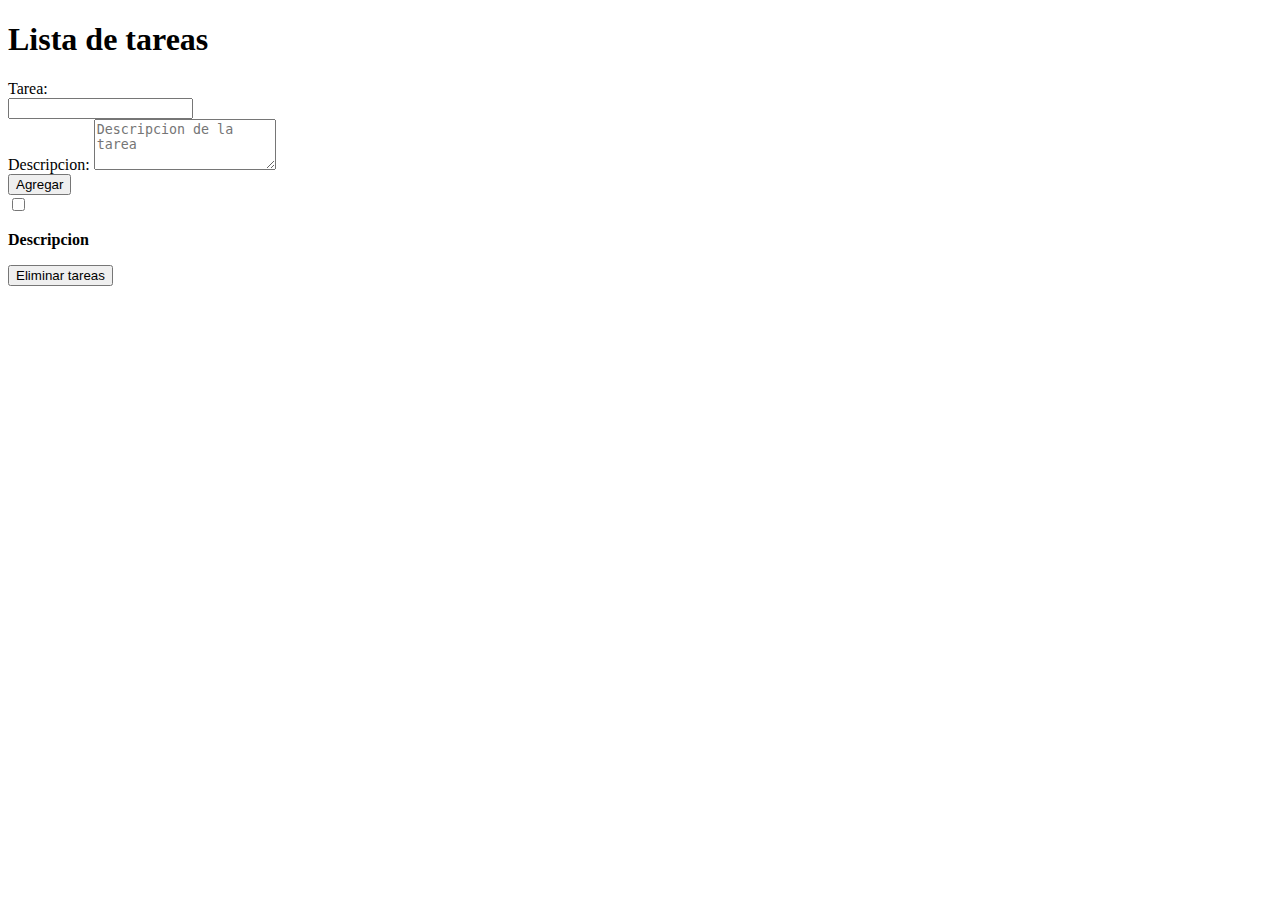
==== index.html @ c84f0d8a "html" ====
<!DOCTYPE html>
<html lang="en">
<head>
    <meta charset="UTF-8">
    <title></title>
    <link rel="stylesheet" href="css/bootstrap.min.css">
</head>
<body>
  <div ng-app="ListaDeTareas" ng-controller="listadetareasCtrl">
    <div class="col-md-4 col-md-offset-4">
      <div class="page-header">
              <h1>Lista de tareas</h1>
       </div>

            <form class="form-horizontal" ng-submit='agregarTarea()'>
               <div class="form-group">
                 <label for="texttarea" class="control-label col-md-2">Tarea:</label>
                    <div class="col-md-10">
                      <input type="text" ng-model="texttarea" class="form-control" required/>
                    </div>
                </div>

                <div class="form-group">
                  <label for="textDescripcion" class="control-label col-md-2">Descripcion:</label>
                  <textarea ng-model='textDescripcion' class="form-control" rows="3" placeholder='Descripcion de la tarea' ></textarea>
                </div>
            </form>

            <button class="btn btn-primary"  ng-click="agregarTarea()">Agregar</button>

            <div ng-repeat="i in arregloDeTareas">
                <input type="checkbox" ng-model="i.elementSeleccionado"> 
                <span ng-bind="i.textoTarea"></span>
                 <p><strong>Descripcion</strong></p>
                <span ng-bind="i.textoDescripcion"></span>
            </div>

            <button class="btn btn-danger" ng-click="eliminarTarea()">Eliminar tareas</button>
    </div>
  </div>
    <script src="util/jquery-2.1.4.js"></script>     
    <script src="util/bootstrap.min.js"></script>
    <script src="util/angular.min.js"></script>
    <script src="js/localStorageAngular.min.js"></script>
    <script src="js/logicAngular.js"></script>
</body>
</html>
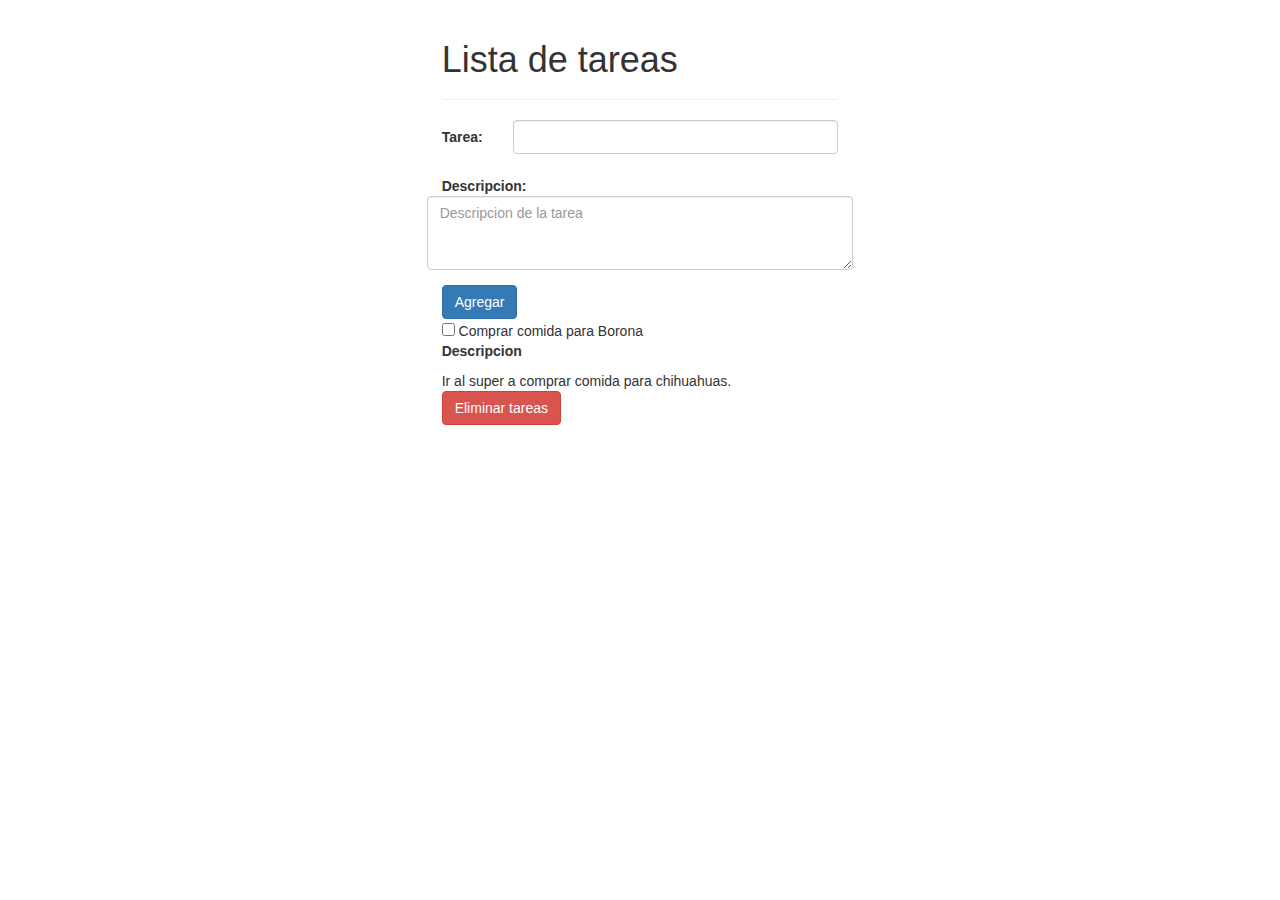
==== commit 7221370b: "Separación de Archivos y Router" ====
--- a/index.html
+++ b/index.html
@@ -1,49 +1,53 @@
-<!DOCTYPE html>
-<html lang="en">
-<head>
-    <meta charset="UTF-8">
-    <title></title>
-    <link rel="stylesheet" href="css/bootstrap.min.css">
-</head>
-<body>
-  <div ng-app="ListaDeTareas" ng-controller="listadetareasCtrl">
-    <div class="col-md-4 col-md-offset-4">
-      <div class="page-header">
-              <h1>Lista de tareas</h1>
-       </div>
-
-            <form class="form-horizontal" ng-submit='agregarTarea()'>
-               <div class="form-group">
-                 <label for="texttarea" class="control-label col-md-2">Tarea:</label>
-                    <div class="col-md-10">
-                      <input type="text" ng-model="texttarea" class="form-control" required/>
-                    </div>
-                </div>
-
-                <div class="form-group">
-                  <label for="textDescripcion" class="control-label col-md-2">Descripcion:</label>
-                  <textarea ng-model='textDescripcion' class="form-control" rows="3" placeholder='Descripcion de la tarea' ></textarea>
-                </div>
-            </form>
-
-            <button class="btn btn-primary"  ng-click="agregarTarea()">Agregar</button>
-
-            <div ng-repeat="i in arregloDeTareas">
-                <input type="checkbox" ng-model="i.elementSeleccionado"> 
-                <span ng-bind="i.textoTarea"></span>
-                 <p><strong>Descripcion</strong></p>
-                <span ng-bind="i.textoDescripcion"></span>
-            </div>
-
-            <button class="btn btn-danger" ng-click="eliminarTarea()">Eliminar tareas</button>
-    </div>
-  </div>
-    <script src="util/jquery-2.1.4.js"></script>     
-    <script src="util/bootstrap.min.js"></script>
-    <script src="util/angular.min.js"></script>
-    <script src="js/localStorageAngular.min.js"></script>
-    <script src="js/logicAngular.js"></script>
-</body>
-</html>
-
-
+<!DOCTYPE html>
+<html lang="en" ng-app="ListaDeTareas">
+<head>
+    <meta charset="UTF-8">
+    <title></title>
+    <link rel="stylesheet" href="css/bootstrap.min.css">
+</head>
+<body>
+  <div ng-view>
+    <!--<div class="col-md-4 col-md-offset-4">
+      <div class="page-header">
+            <h1>Lista de tareas</h1>
+            <h1>Hola {{userName}}</h1>
+       </div>
+
+            <form class="form-horizontal" ng-submit='agregarTarea()'>
+               <div class="form-group">
+                 <label for="texttarea" class="control-label col-md-2">Tarea:</label>
+                    <div class="col-md-10">
+                      <input type="text" ng-model="texttarea" class="form-control" required/>
+                    </div>
+                </div>
+
+                <div class="form-group">
+                  <label for="textDescripcion" class="control-label col-md-2">Descripcion:</label>
+                  <textarea ng-model='textDescripcion' class="form-control" rows="3" placeholder='Descripcion de la tarea' ></textarea>
+                </div>
+            </form>
+
+            <button class="btn btn-primary"  ng-click="agregarTarea()">Agregar</button>
+
+            <div ng-repeat="i in arregloDeTareas">
+                <input type="checkbox" ng-model="i.elementSeleccionado"> 
+                <span ng-bind="i.textoTarea"></span>
+                 <p><strong>Descripcion</strong></p>
+                <span ng-bind="i.textoDescripcion"></span>
+            </div>
+
+            <button class="btn btn-danger" ng-click="eliminarTarea()">Eliminar tareas</button>
+    </div>-->
+  </div>
+    <script src="util/jquery-2.1.4.js"></script>     
+    <script src="util/bootstrap.min.js"></script>
+    <script src="util/angular.min.js"></script>
+    <script type="text/javascript" src="util/angular-route.min.js"></script>
+    <script src="js/localStorageAngular.min.js"></script>
+    <script src="js/controllers/controller1.js"></script>
+    <script src="js/services/service1.js"></script>
+    <script src="js/app.js"></script>
+</body>
+</html>
+
+
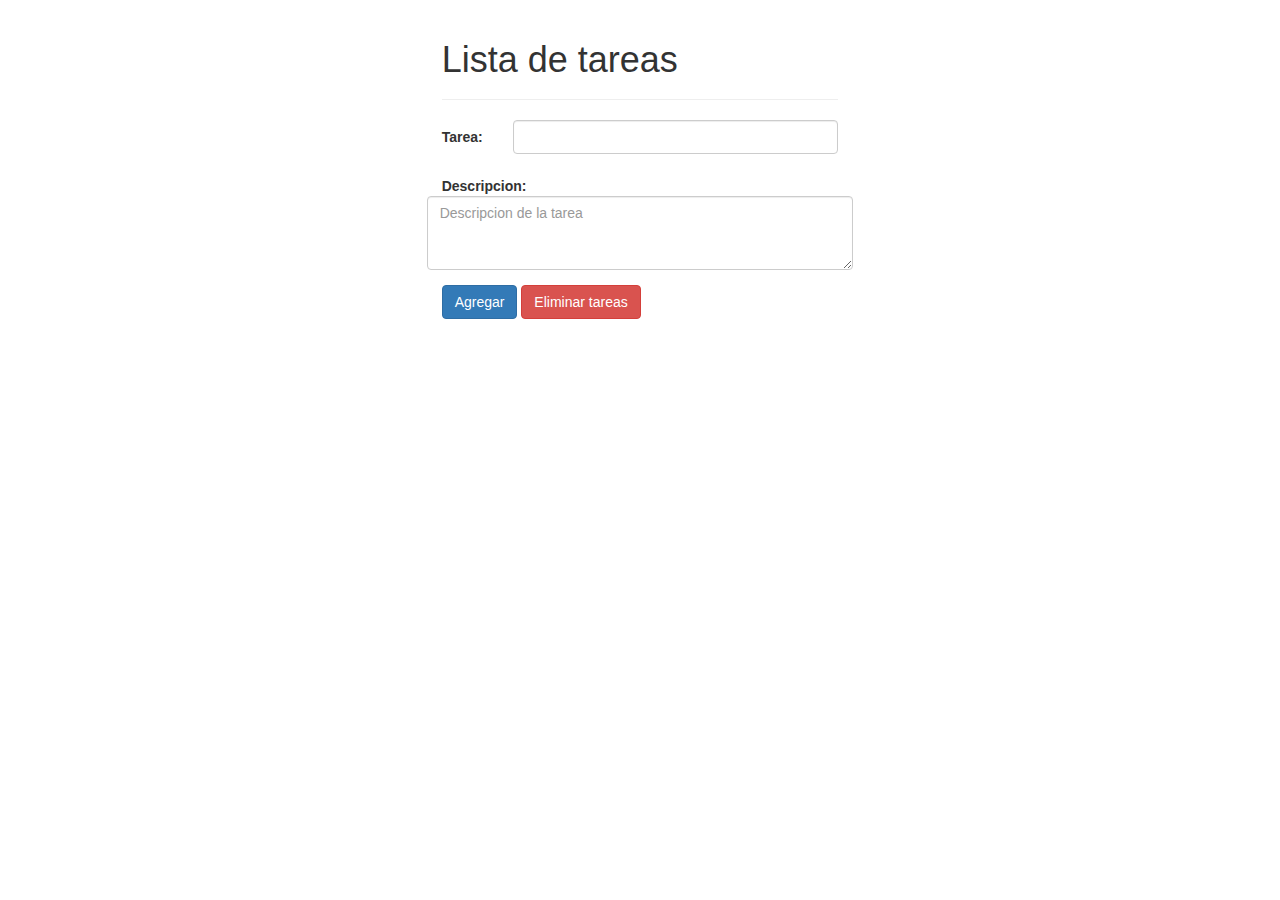
==== commit f30eb181: "Agregué el template para los detalles" ====
--- a/index.html
+++ b/index.html
@@ -7,37 +7,6 @@
 </head>
 <body>
   <div ng-view>
-    <!--<div class="col-md-4 col-md-offset-4">
-      <div class="page-header">
-            <h1>Lista de tareas</h1>
-            <h1>Hola {{userName}}</h1>
-       </div>
-
-            <form class="form-horizontal" ng-submit='agregarTarea()'>
-               <div class="form-group">
-                 <label for="texttarea" class="control-label col-md-2">Tarea:</label>
-                    <div class="col-md-10">
-                      <input type="text" ng-model="texttarea" class="form-control" required/>
-                    </div>
-                </div>
-
-                <div class="form-group">
-                  <label for="textDescripcion" class="control-label col-md-2">Descripcion:</label>
-                  <textarea ng-model='textDescripcion' class="form-control" rows="3" placeholder='Descripcion de la tarea' ></textarea>
-                </div>
-            </form>
-
-            <button class="btn btn-primary"  ng-click="agregarTarea()">Agregar</button>
-
-            <div ng-repeat="i in arregloDeTareas">
-                <input type="checkbox" ng-model="i.elementSeleccionado"> 
-                <span ng-bind="i.textoTarea"></span>
-                 <p><strong>Descripcion</strong></p>
-                <span ng-bind="i.textoDescripcion"></span>
-            </div>
-
-            <button class="btn btn-danger" ng-click="eliminarTarea()">Eliminar tareas</button>
-    </div>-->
   </div>
     <script src="util/jquery-2.1.4.js"></script>     
     <script src="util/bootstrap.min.js"></script>
@@ -45,6 +14,7 @@
     <script type="text/javascript" src="util/angular-route.min.js"></script>
     <script src="js/localStorageAngular.min.js"></script>
     <script src="js/controllers/controller1.js"></script>
+    <script src="js/controllers/controller2.js"></script>
     <script src="js/services/service1.js"></script>
     <script src="js/app.js"></script>
 </body>
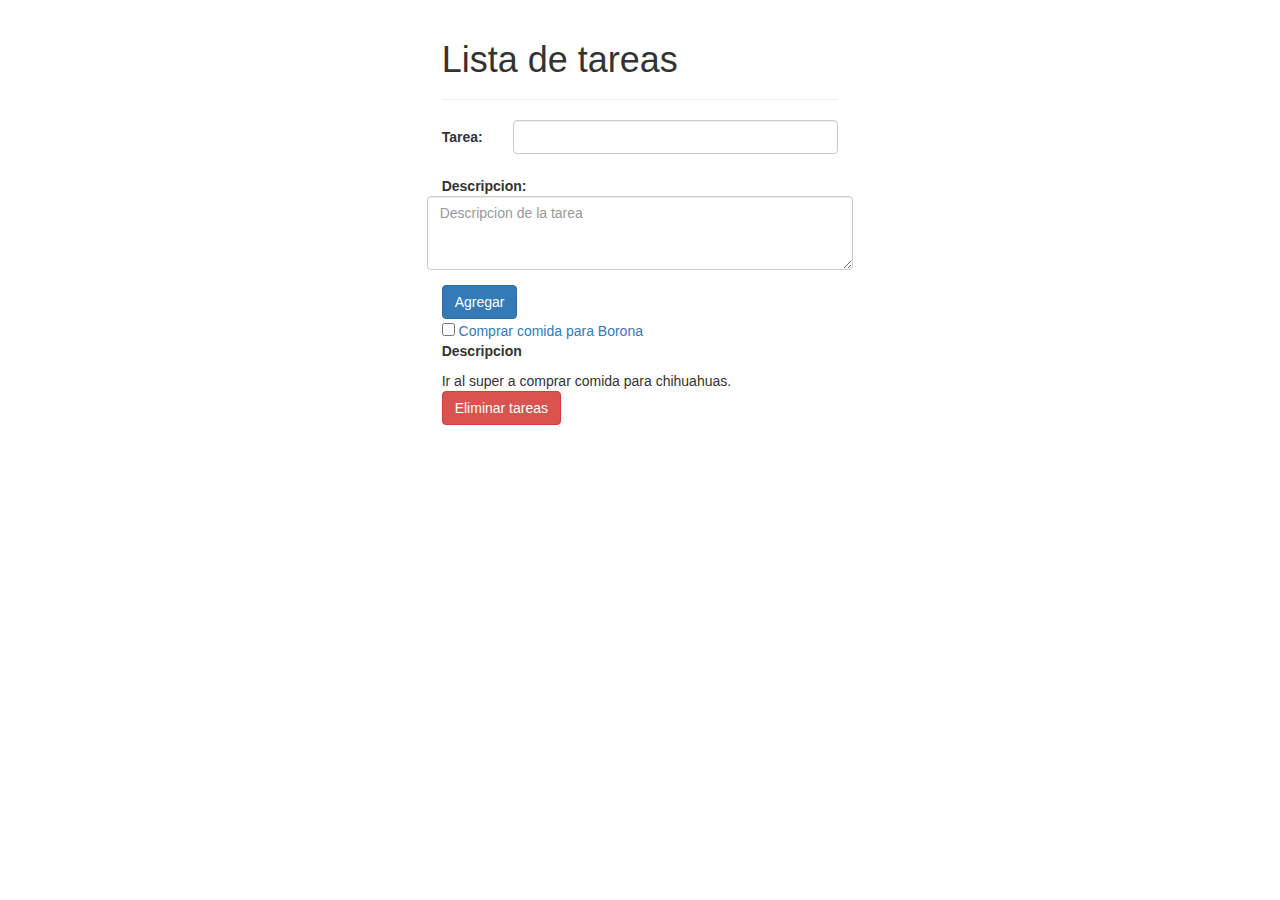
==== commit cf5b9a1b: "cambios en local storage" ====
--- a/index.html
+++ b/index.html
@@ -7,6 +7,7 @@
 </head>
 <body>
   <div ng-view>
+    
   </div>
     <script src="util/jquery-2.1.4.js"></script>     
     <script src="util/bootstrap.min.js"></script>
@@ -14,7 +15,6 @@
     <script type="text/javascript" src="util/angular-route.min.js"></script>
     <script src="js/localStorageAngular.min.js"></script>
     <script src="js/controllers/controller1.js"></script>
-    <script src="js/controllers/controller2.js"></script>
     <script src="js/services/service1.js"></script>
     <script src="js/app.js"></script>
 </body>
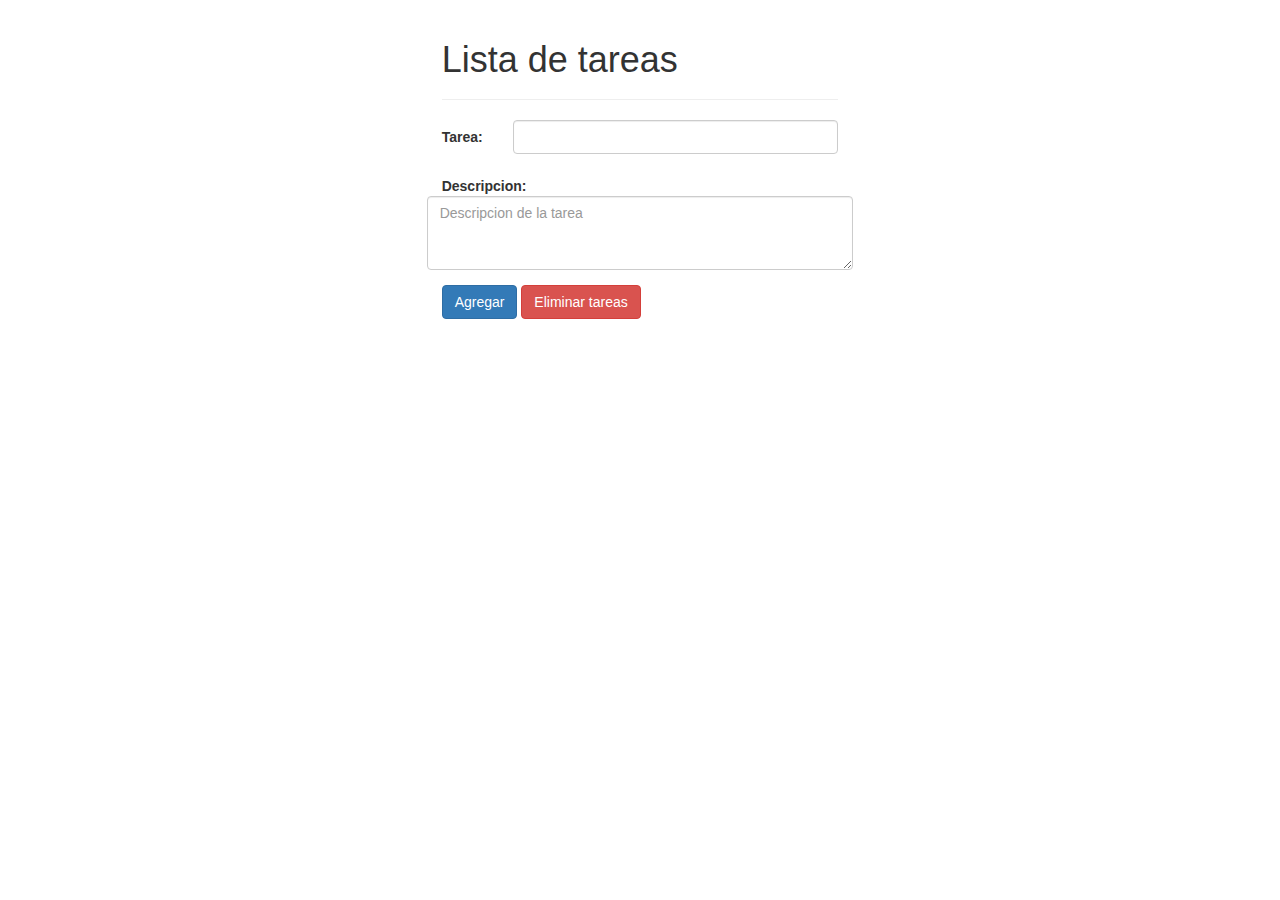
==== commit 0b2d1753: "Merge pull request #3 from mbolanosc/detalles_Btn_Borrar" ====
--- a/index.html
+++ b/index.html
@@ -7,7 +7,6 @@
 </head>
 <body>
   <div ng-view>
-    
   </div>
     <script src="util/jquery-2.1.4.js"></script>     
     <script src="util/bootstrap.min.js"></script>
@@ -15,6 +14,7 @@
     <script type="text/javascript" src="util/angular-route.min.js"></script>
     <script src="js/localStorageAngular.min.js"></script>
     <script src="js/controllers/controller1.js"></script>
+    <script src="js/controllers/controller2.js"></script>
     <script src="js/services/service1.js"></script>
     <script src="js/app.js"></script>
 </body>
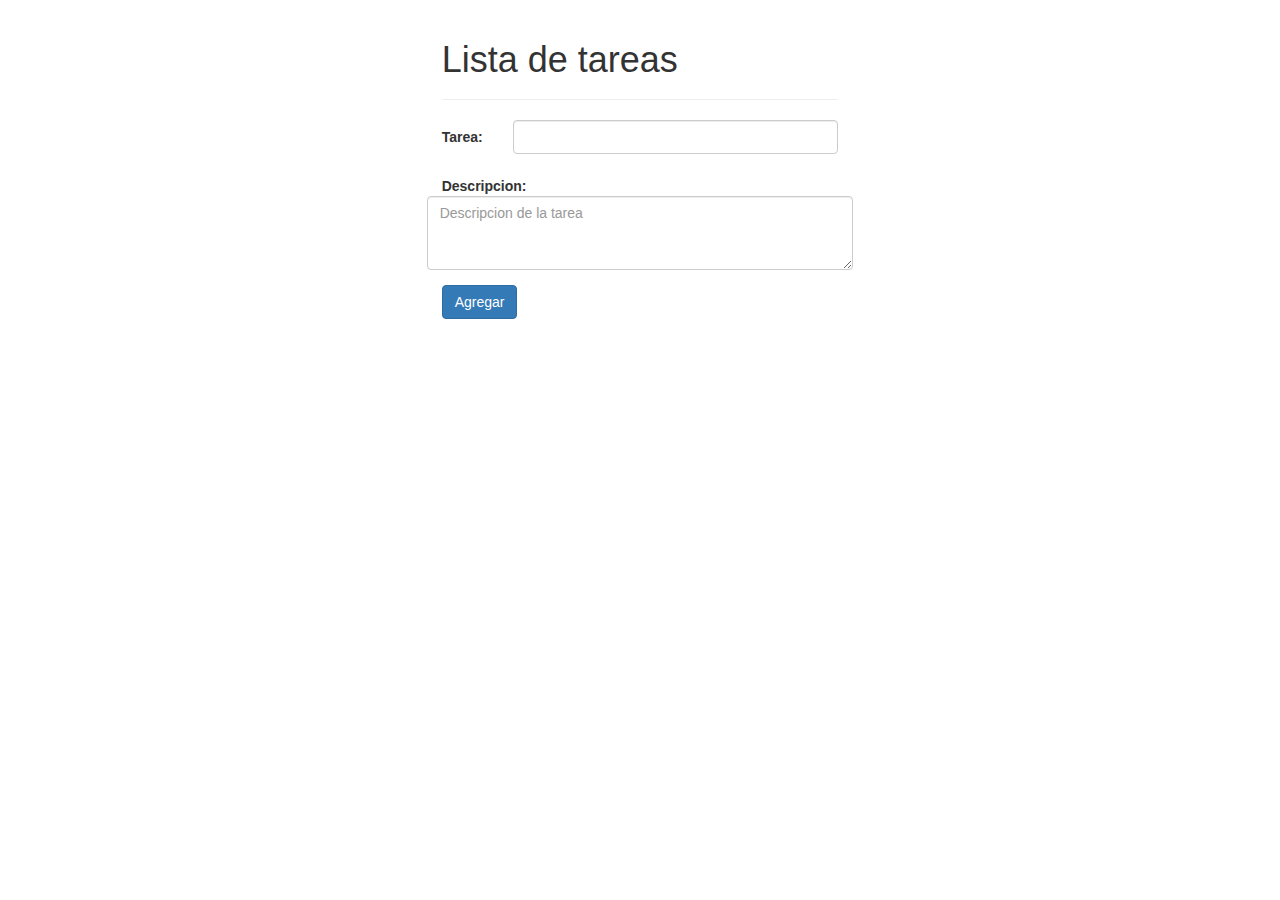
==== commit 52d3be77: "estadoTareasAñadido" ====
--- a/index.html
+++ b/index.html
@@ -4,6 +4,7 @@
     <meta charset="UTF-8">
     <title></title>
     <link rel="stylesheet" href="css/bootstrap.min.css">
+    <style>.done{text-decoration: line-through;color: #ccc;}</style>
 </head>
 <body>
   <div ng-view>
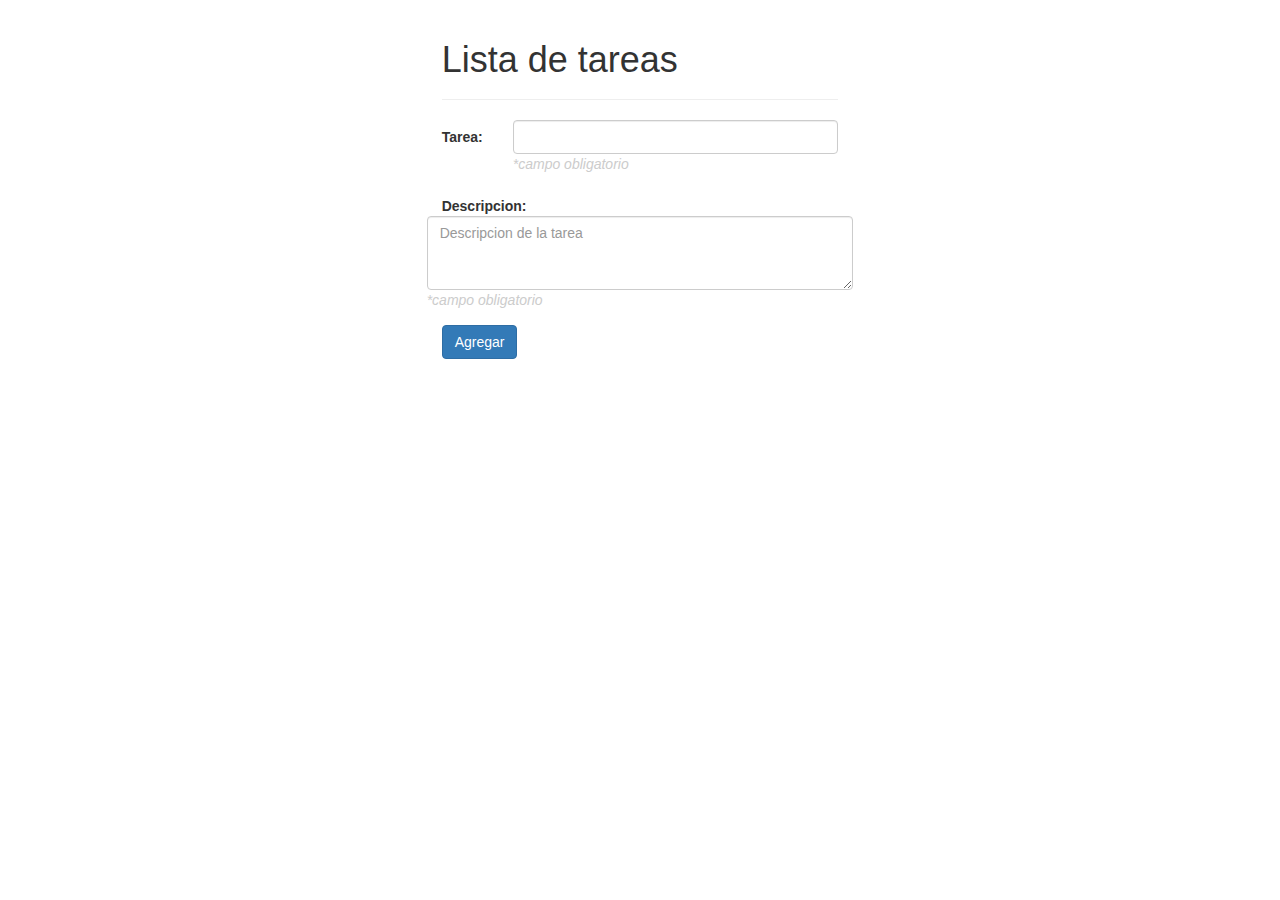
==== commit bea1ab8d: "validaciones" ====
--- a/index.html
+++ b/index.html
@@ -4,7 +4,7 @@
     <meta charset="UTF-8">
     <title></title>
     <link rel="stylesheet" href="css/bootstrap.min.css">
-    <style>.done{text-decoration: line-through;color: #ccc;}</style>
+    <link rel="stylesheet" href="css/style.css">
 </head>
 <body>
   <div ng-view>
--- a/css/style.css
+++ b/css/style.css
@@ -0,0 +1,2 @@
+.done{text-decoration: line-through; color: #33cc33;}
+.validate{font-style: italic; color: #ccc;}